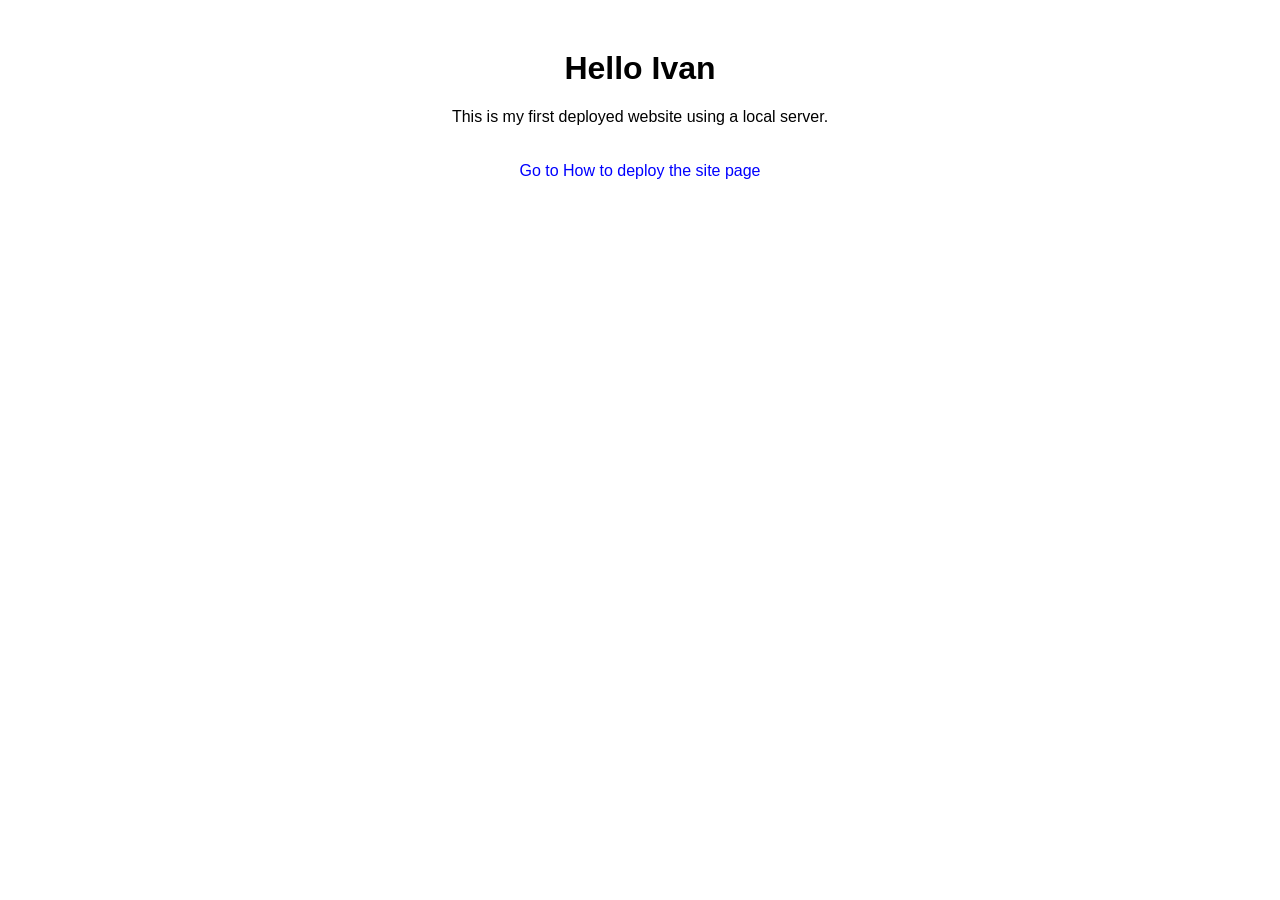
==== 01_index.html @ 27c7680f "file order" ====
<!DOCTYPE html>
<html>
<head>
    <!-- Title shown in browser tab -->
    <title>My First Site</title>

    <!-- Link external CSS file for styling -->
    <link rel="stylesheet" href="style.css">
</head>
<body>

<!-- Main heading of the page -->
<h1>Hello Ivan</h1>

<!-- Simple paragraph text -->
<p>This is my first deployed website using a local server.</p>

<!-- Navigation link to another page -->
<a href="Deployment.html">Go to How to deploy the site page</a>

</body>
</html>
---- style.css ----
/* Style the whole page */
body {
    font-family: Arial;       /* Set font style */
    text-align: center;       /* Center all content */
    margin-top: 50px;         /* Push content down */
}

/* Style links */
a {
    display: inline-block;
    margin-top: 20px;
    text-decoration: none;    /* Remove underline */
    color: blue;
}
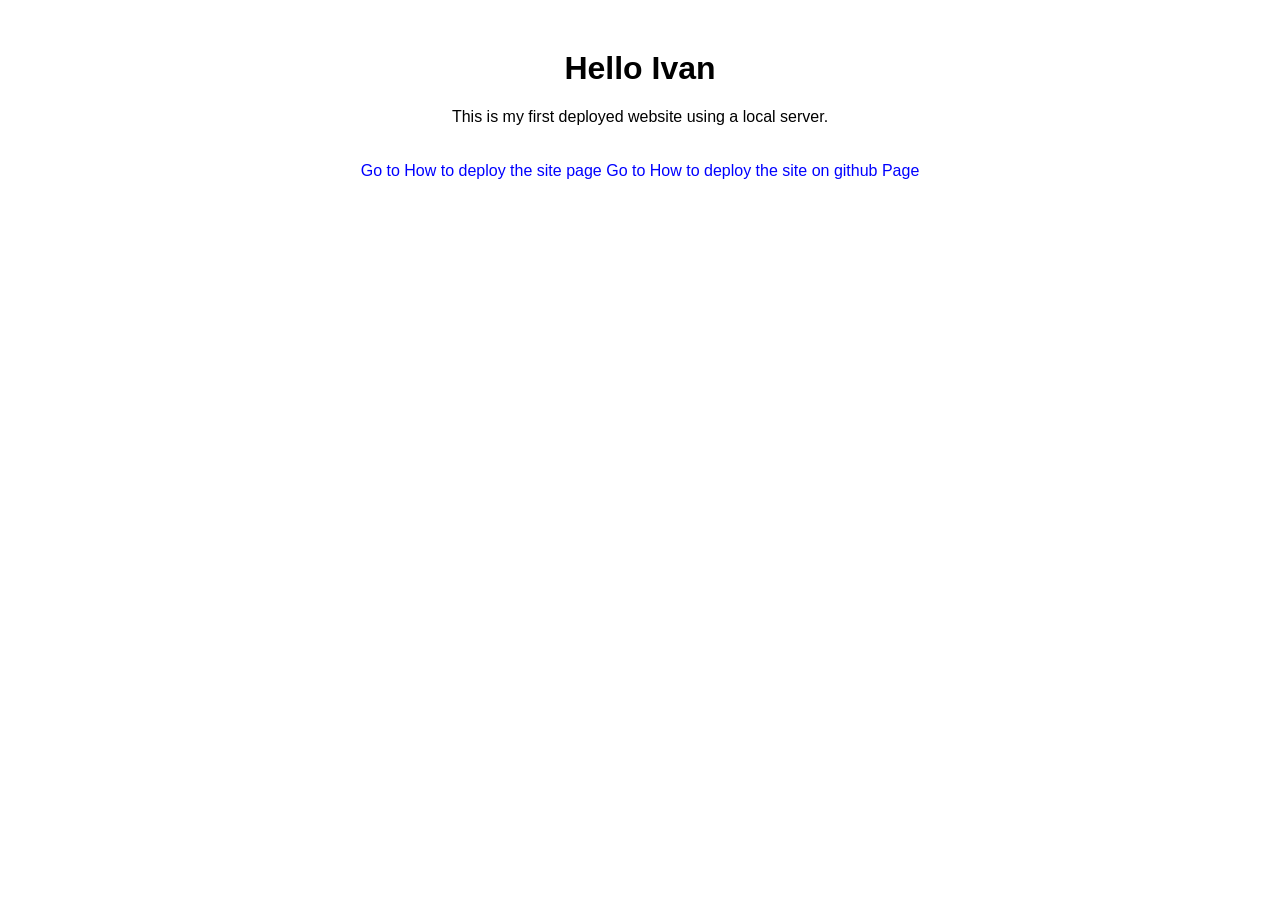
==== commit efbed665: "a" ====
--- a/01_index.html
+++ b/01_index.html
@@ -5,7 +5,7 @@
     <title>My First Site</title>
 
     <!-- Link external CSS file for styling -->
-    <link rel="stylesheet" href="style.css">
+    <link rel="stylesheet" href="02_style.css">
 </head>
 <body>
 
@@ -16,7 +16,9 @@
 <p>This is my first deployed website using a local server.</p>
 
 <!-- Navigation link to another page -->
-<a href="Deployment.html">Go to How to deploy the site page</a>
+<a href="03_Deployment_Xampp_LocallyInPC.html">Go to How to deploy the site page</a>
+
+<a href="04_Github_Deployment.html">Go to How to deploy the site on github Page</a>
 
 </body>
 </html>
--- a/02_style.css
+++ b/02_style.css
@@ -0,0 +1,14 @@
+/* Style the whole page */
+body {
+    font-family: Arial;       /* Set font style */
+    text-align: center;       /* Center all content */
+    margin-top: 50px;         /* Push content down */
+}
+
+/* Style links */
+a {
+    display: inline-block;
+    margin-top: 20px;
+    text-decoration: none;    /* Remove underline */
+    color: blue;
+}
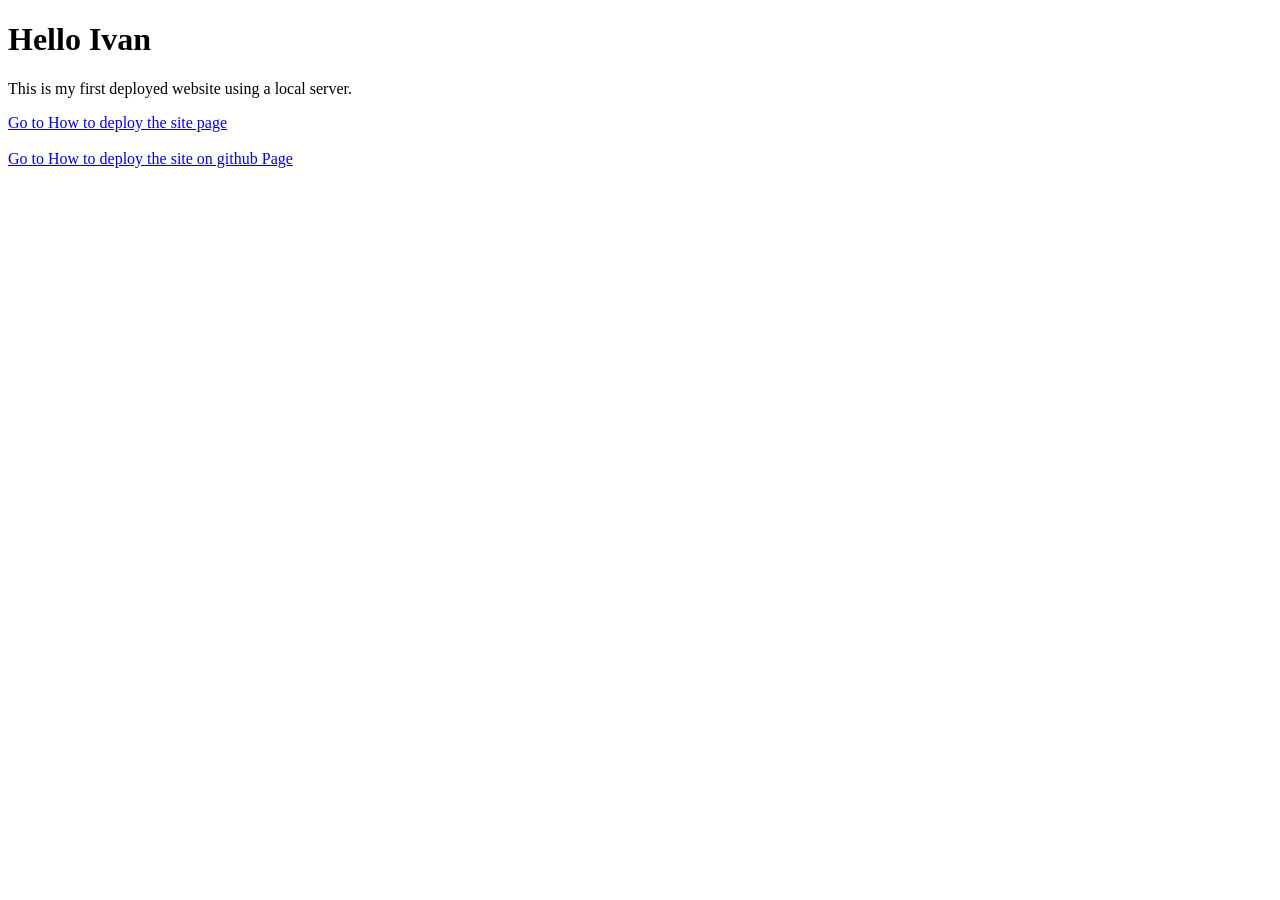
==== commit fa717d52: "file order changed" ====
--- a/01_index.html
+++ b/01_index.html
@@ -4,7 +4,7 @@
     <!-- Title shown in browser tab -->
     <title>My First Site</title>
 
-    <!-- Link external CSS file for styling -->
+    <!-- ##########################################  Link external CSS file for styling if have ################################### -->
     <link rel="stylesheet" href="02_style.css">
 </head>
 <body>
@@ -16,9 +16,9 @@
 <p>This is my first deployed website using a local server.</p>
 
 <!-- Navigation link to another page -->
-<a href="03_Deployment_Xampp_LocallyInPC.html">Go to How to deploy the site page</a>
-
-<a href="04_Github_Deployment.html">Go to How to deploy the site on github Page</a>
+<a href="02_Deployment_Xampp_LocallyInPC.html">Go to How to deploy the site page</a>
+<br> </br>
+<a href="03_Github_Deployment.html">Go to How to deploy the site on github Page</a>
 
 </body>
 </html>
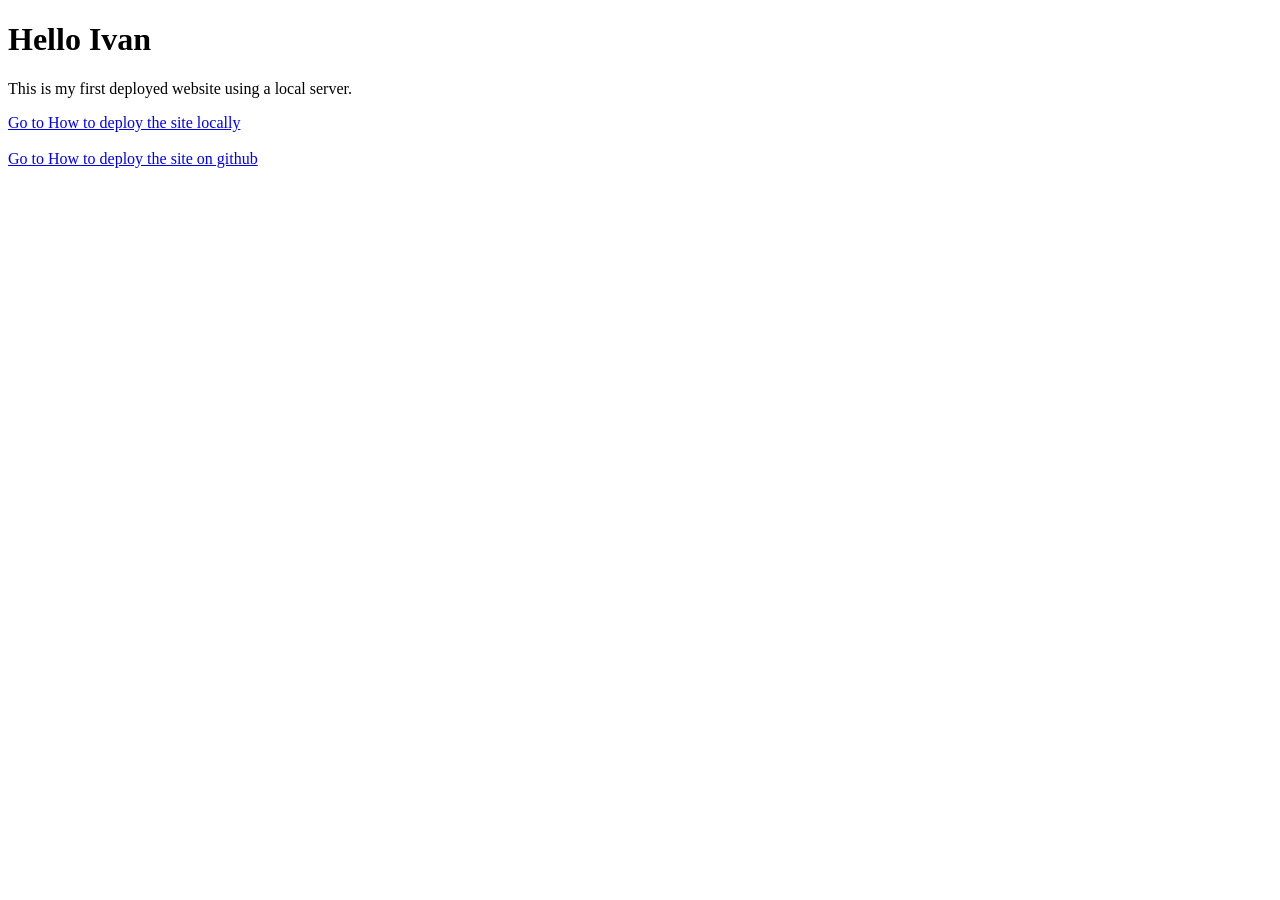
==== commit 9d7c0936: "code" ====
--- a/01_index.html
+++ b/01_index.html
@@ -1,5 +1,5 @@
-<!DOCTYPE html>
-<html>
+<!DOCTYPE html> <!-- All HTML documents must start with a document type declaration: <!DOCTYPE html>. -->
+<html>          <!-- The HTML document itself begins with <html> and ends with </html>.-->
 <head>
     <!-- Title shown in browser tab -->
     <title>My First Site</title>
@@ -16,9 +16,9 @@
 <p>This is my first deployed website using a local server.</p>
 
 <!-- Navigation link to another page -->
-<a href="02_Deployment_Xampp_LocallyInPC.html">Go to How to deploy the site page</a>
+<a href="02_Deployment_Xampp_LocallyInPC.html">Go to How to deploy the site locally</a>
 <br> </br>
-<a href="03_Github_Deployment.html">Go to How to deploy the site on github Page</a>
+<a href="03_Github_Deployment.html">Go to How to deploy the site on github </a>
 
 </body>
 </html>
